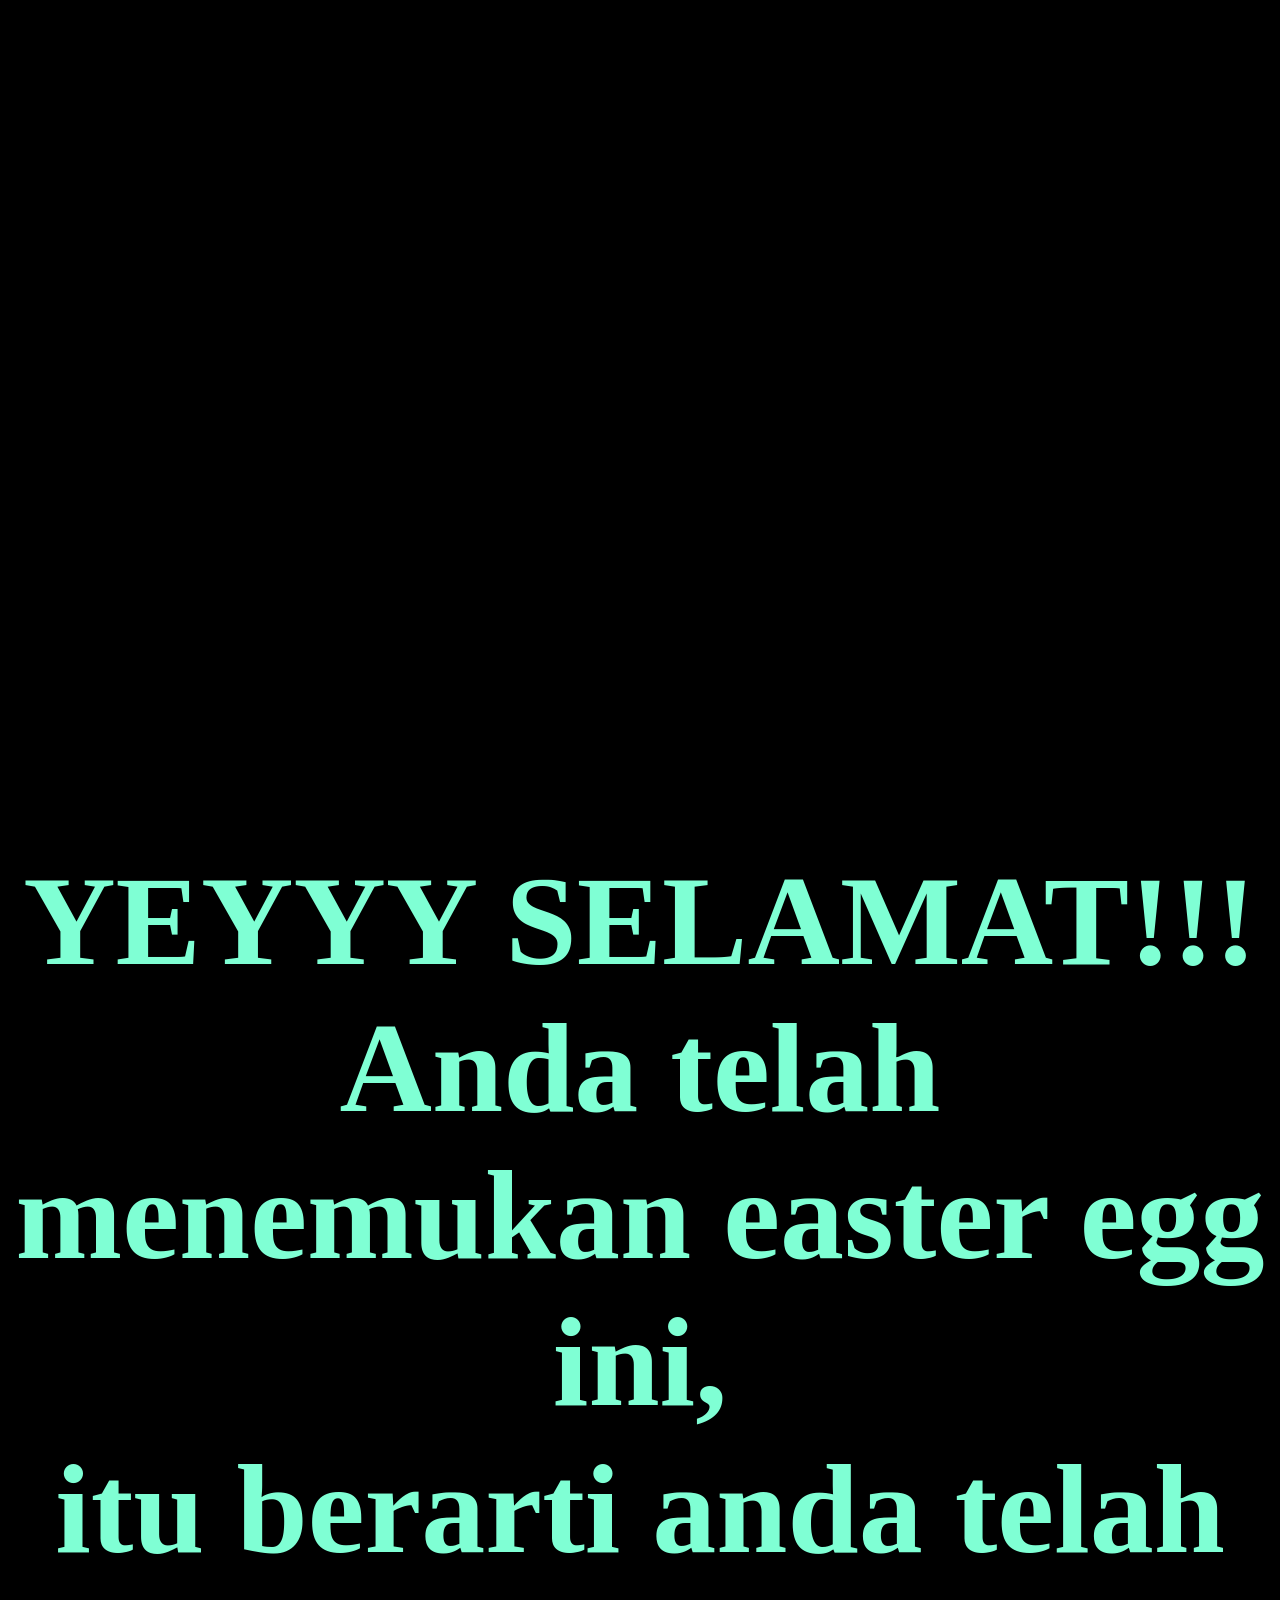
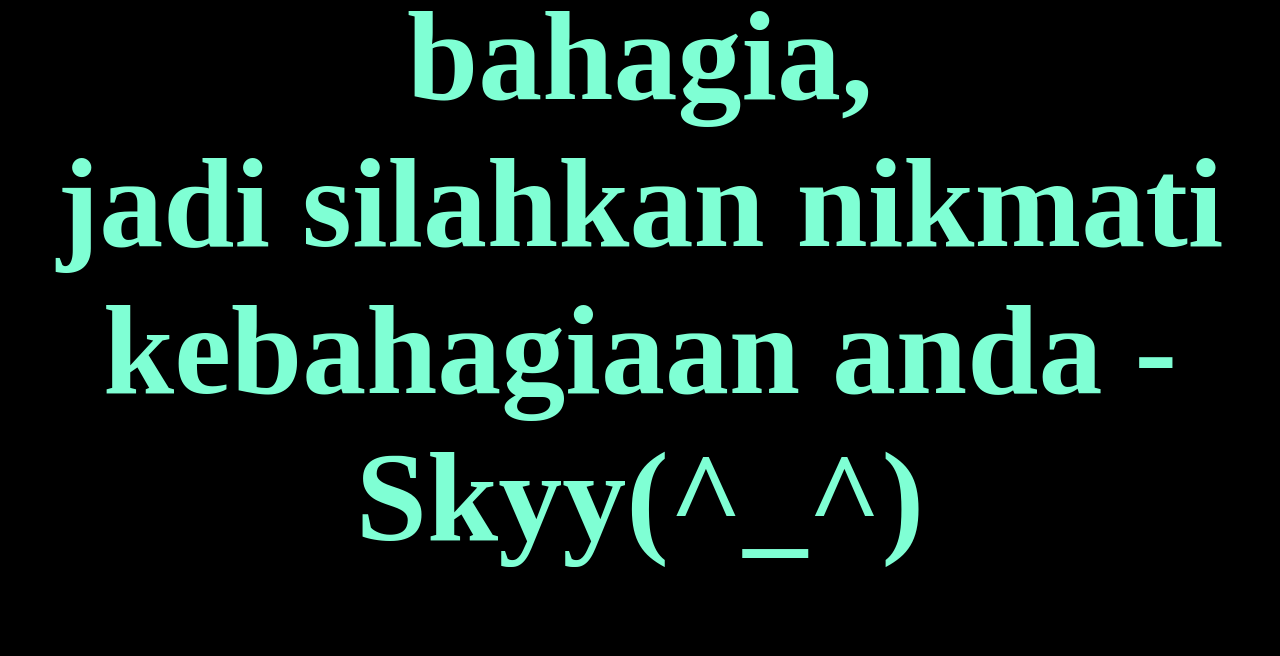
==== n/index.html @ 9984cb1c "Add files via upload" ====
<!DOCTYPE html>
<head>
    <titlle>EASTER EGG</titlle>
    <link rel="stylesheet" href="/css/style.css">
</head>
<body>
    <audio src="/music/spotifydown.com - HAHAHA.mp3" autoplay loop></audio>
    <div>
        <h1>
            YEYYY SELAMAT!!!
            <br>
            Anda telah menemukan easter egg ini,
            <br>
            itu berarti anda telah bahagia,
            <br>
            jadi silahkan nikmati kebahagiaan anda -Skyy(^_^)
        </h1>
    </div>
</body>
---- css/style.css ----
div{
    text-align: center;
    margin-top: 65%;
}

h1{
    font-family: font;
    color: aquamarine;
    font-size: 10vw;
}

body{
    background-color: black;
}

@font-face {
    font-family: font;
    src: url('/Skyy/font/Macchiato.otf');
}

button{
    margin-top: 8%;
    background-color: white;
    border-radius: 30%;
    border-color: white;
    color: black;
    font-family: font;
    width: 30%;
    font-size: 5vw;
    transition-duration: 0.5s;
}

button:hover {
    background-color: black;
    color: white;
    border-color: black;
}

input {
    text-align: center;
    width: 65%;
    height: 8vw;
    font-size: 8vw;
    font-family: font;
    text-transform: capitalize;
    background-color: white;
    color: black;
}
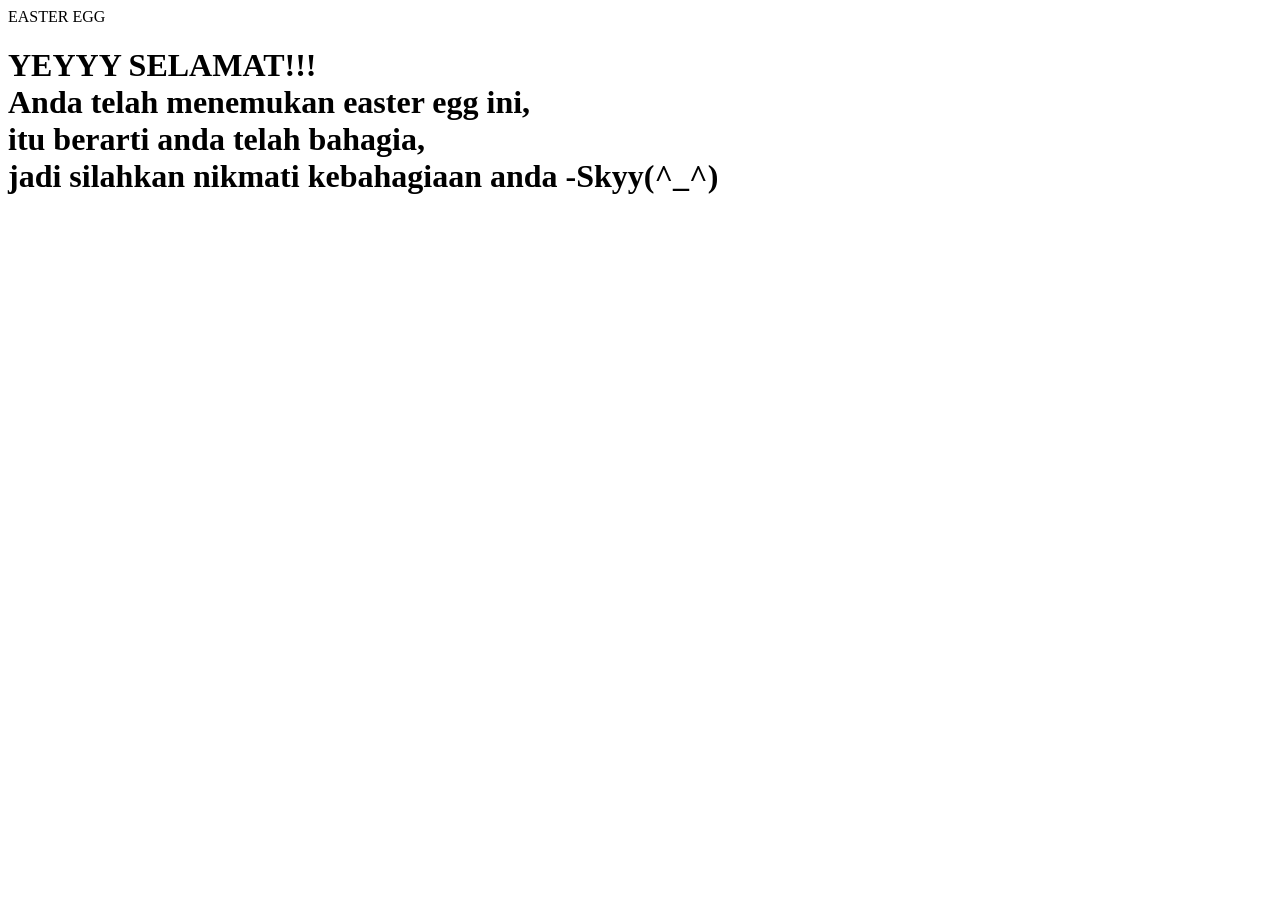
==== commit ff5fc162: "Update index.html" ====
--- a/n/index.html
+++ b/n/index.html
@@ -1,10 +1,10 @@
 <!DOCTYPE html>
 <head>
     <titlle>EASTER EGG</titlle>
-    <link rel="stylesheet" href="/css/style.css">
+    <link rel="stylesheet" href="/Skyy/n/css/style.css">
 </head>
 <body>
-    <audio src="/music/spotifydown.com - HAHAHA.mp3" autoplay loop></audio>
+    <audio src="/Skyy/n/music/spotifydown.com - HAHAHA.mp3" autoplay loop></audio>
     <div>
         <h1>
             YEYYY SELAMAT!!!
@@ -16,4 +16,4 @@
             jadi silahkan nikmati kebahagiaan anda -Skyy(^_^)
         </h1>
     </div>
-</body>+</body>
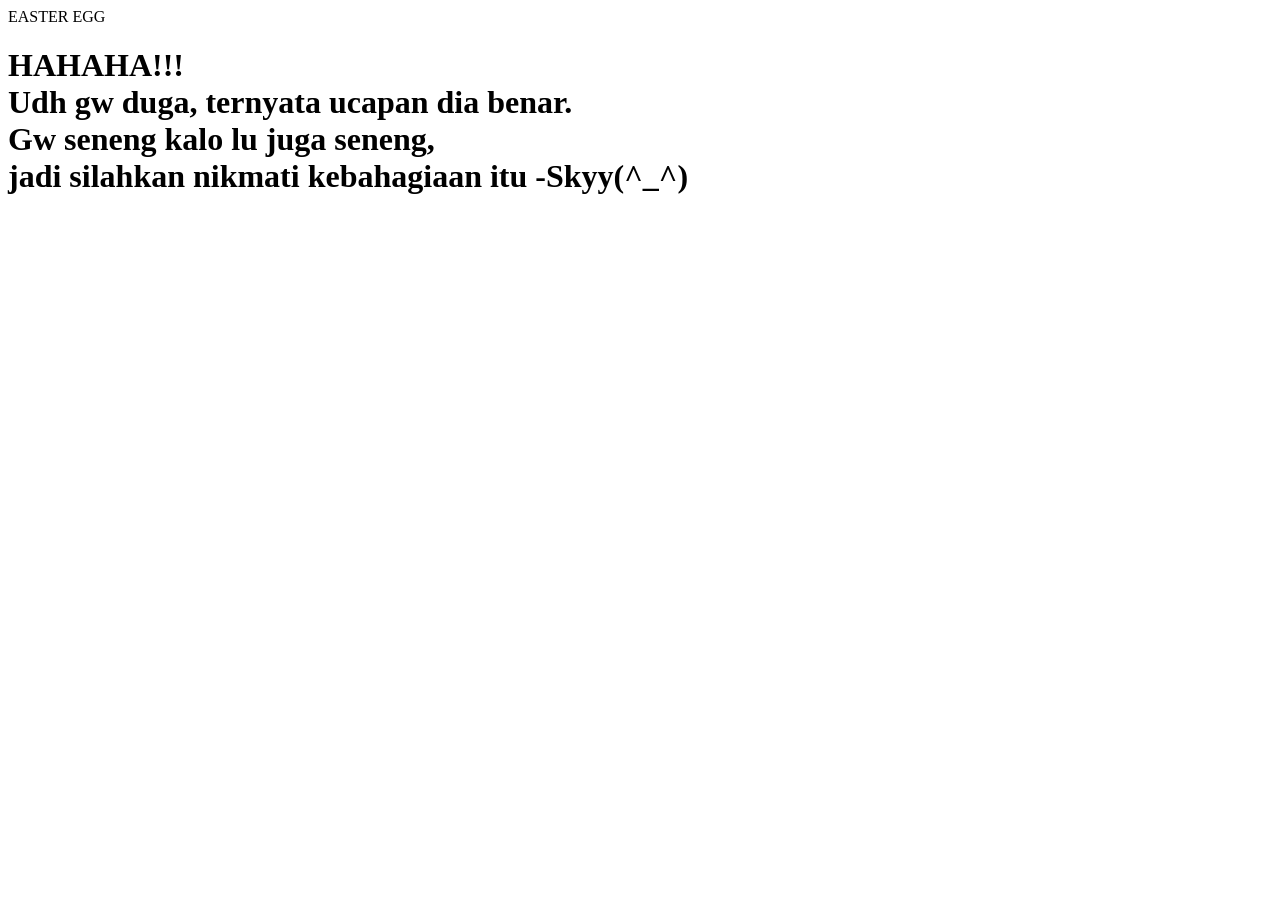
==== commit 0f78a745: "Update index.html" ====
--- a/n/index.html
+++ b/n/index.html
@@ -7,13 +7,13 @@
     <audio src="/Skyy/n/music/spotifydown.com - HAHAHA.mp3" autoplay loop></audio>
     <div>
         <h1>
-            YEYYY SELAMAT!!!
+            HAHAHA!!!
             <br>
-            Anda telah menemukan easter egg ini,
+            Udh gw duga, ternyata ucapan dia benar.
             <br>
-            itu berarti anda telah bahagia,
+            Gw seneng kalo lu juga seneng,
             <br>
-            jadi silahkan nikmati kebahagiaan anda -Skyy(^_^)
+            jadi silahkan nikmati kebahagiaan itu -Skyy(^_^)
         </h1>
     </div>
 </body>
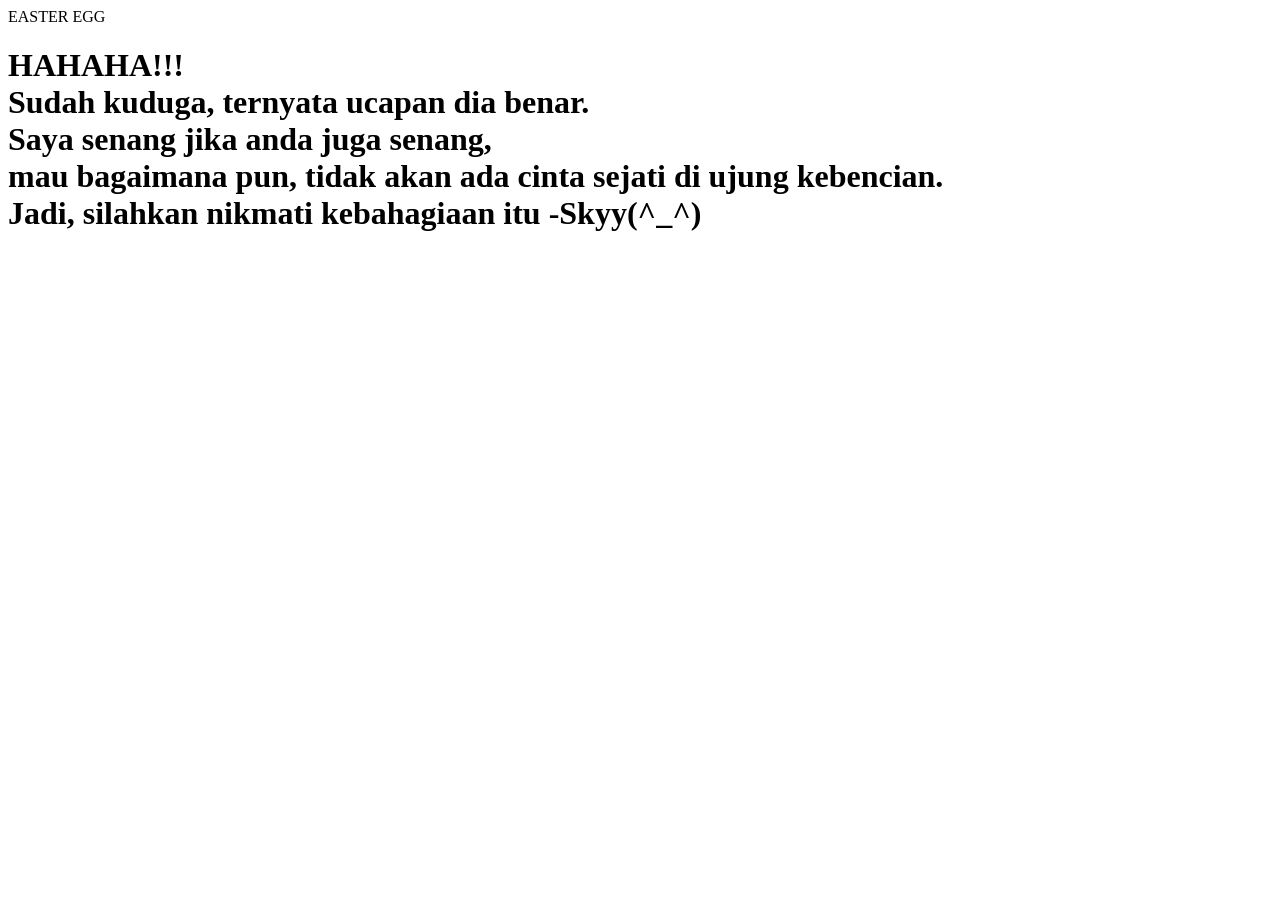
==== commit 60555fd9: "Update index.html" ====
--- a/n/index.html
+++ b/n/index.html
@@ -9,11 +9,13 @@
         <h1>
             HAHAHA!!!
             <br>
-            Udh gw duga, ternyata ucapan dia benar.
+            Sudah kuduga, ternyata ucapan dia benar.
             <br>
-            Gw seneng kalo lu juga seneng,
+            Saya senang jika anda juga senang,
             <br>
-            jadi silahkan nikmati kebahagiaan itu -Skyy(^_^)
+            mau bagaimana pun, tidak akan ada cinta sejati di ujung kebencian.
+            <br>
+            Jadi, silahkan nikmati kebahagiaan itu -Skyy(^_^)
         </h1>
     </div>
 </body>
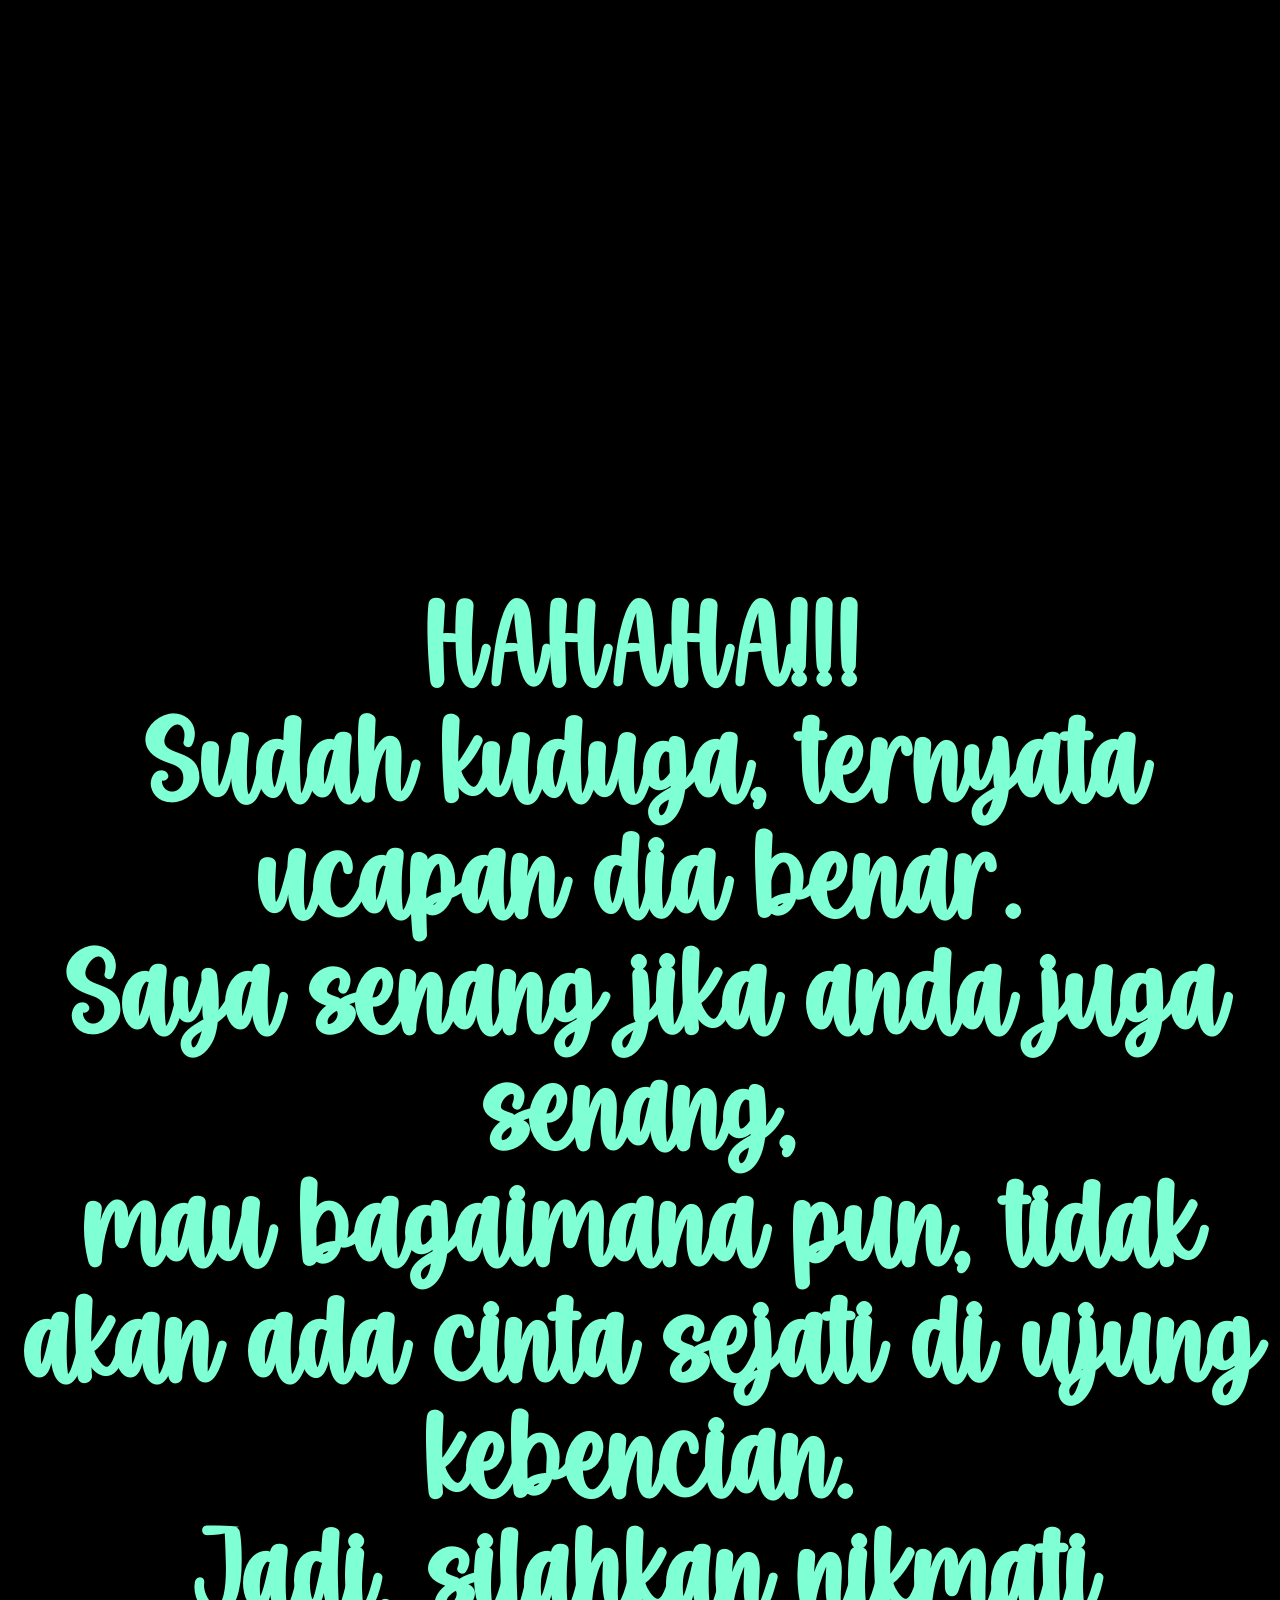
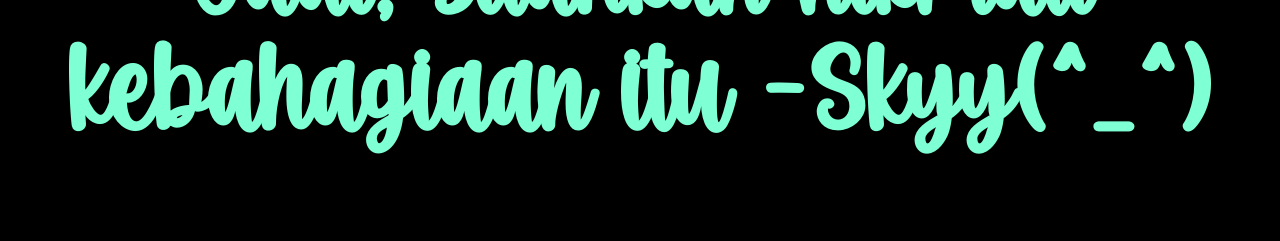
==== commit 87c05714: "Update index.html" ====
--- a/n/index.html
+++ b/n/index.html
@@ -1,10 +1,11 @@
 <!DOCTYPE html>
 <head>
     <titlle>EASTER EGG</titlle>
-    <link rel="stylesheet" href="/Skyy/n/css/style.css">
+    <link rel="stylesheet" href="/n/css/style.css">
+    <script src="/n/script.js"></script>
 </head>
 <body>
-    <audio src="/Skyy/n/music/spotifydown.com - HAHAHA.mp3" autoplay loop></audio>
+    <audio src="/n/music/spotifydown.com - HAHAHA.mp3" autoplay loop id="musik"></audio>
     <div>
         <h1>
             HAHAHA!!!
--- a/n/css/style.css
+++ b/n/css/style.css
@@ -0,0 +1,20 @@
+div{
+    text-align: center;
+    margin-top: 45%;
+}
+
+h1{
+    font-family: font;
+    color: aquamarine;
+    font-size: 10vw;
+}
+
+body{
+    background-color: black;
+}
+
+@font-face {
+    font-family: font;
+    src: url('/n/font/Macchiato.otf');
+}
+
